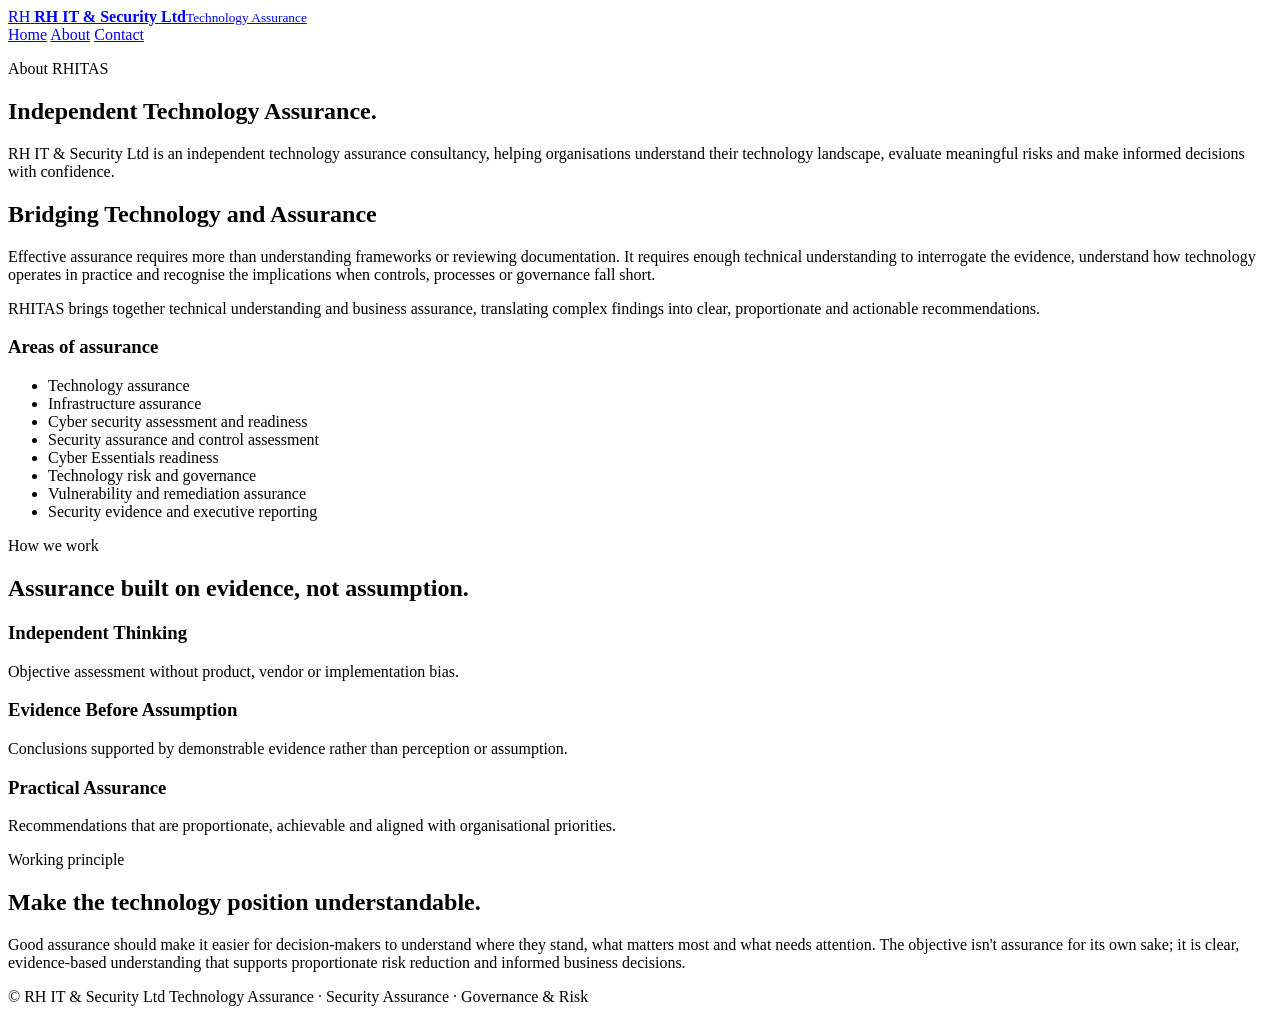
==== rhitas/about.html @ f2caf291 "Populated Websites with all working and Dev sites" ====
<!doctype html>
<html lang="en-GB">
<head>
  <meta charset="utf-8">
  <meta name="viewport" content="width=device-width, initial-scale=1">
  <meta name="description" content="RH IT & Security Ltd — independent technology assurance consultancy, bridging technology and assurance through evidence-based assessment, practical governance and clear business reporting.">
  <title>About | RH IT & Security Ltd</title>
  <link rel="stylesheet" href="/css/style.css">
</head>
<body>
<header class="site-header">
  <div class="container nav-wrap">
    <a class="brand" href="/" aria-label="RH IT & Security Ltd home">
      <span class="brand-mark">RH</span>
      <span><strong>RH IT &amp; Security Ltd</strong><small>Technology Assurance</small></span>
    </a>
    <nav aria-label="Primary navigation">
      <a href="/">Home</a>
      <a class="active" href="/about.html">About</a>
      <a href="/contact.html">Contact</a>
    </nav>
  </div>
</header>

<main>
  <section class="page-hero">
    <div class="container narrow">
      <p class="eyebrow">About RHITAS</p>
      <h1>Independent Technology Assurance.</h1>
      <p class="lead">RH IT &amp; Security Ltd is an independent technology assurance consultancy, helping organisations understand their technology landscape, evaluate meaningful risks and make informed decisions with confidence.</p>
    </div>
  </section>

  <section class="section">
    <div class="container two-col">
      <div>
        <h2>Bridging Technology and Assurance</h2>
        <p>Effective assurance requires more than understanding frameworks or reviewing documentation. It requires enough technical understanding to interrogate the evidence, understand how technology operates in practice and recognise the implications when controls, processes or governance fall short.</p>
        <p>RHITAS brings together technical understanding and business assurance, translating complex findings into clear, proportionate and actionable recommendations.</p>
      </div>

      <div class="side-panel">
        <h3>Areas of assurance</h3>
        <ul>
          <li>Technology assurance</li>
          <li>Infrastructure assurance</li>
          <li>Cyber security assessment and readiness</li>
          <li>Security assurance and control assessment</li>
          <li>Cyber Essentials readiness</li>
          <li>Technology risk and governance</li>
          <li>Vulnerability and remediation assurance</li>
          <li>Security evidence and executive reporting</li>
        </ul>
      </div>
    </div>
  </section>

  <section class="section muted">
    <div class="container">
      <p class="eyebrow">How we work</p>
      <h2>Assurance built on evidence, not assumption.</h2>
      <div class="cards">
        <article class="card">
          <h3>Independent Thinking</h3>
          <p>Objective assessment without product, vendor or implementation bias.</p>
        </article>
        <article class="card">
          <h3>Evidence Before Assumption</h3>
          <p>Conclusions supported by demonstrable evidence rather than perception or assumption.</p>
        </article>
        <article class="card">
          <h3>Practical Assurance</h3>
          <p>Recommendations that are proportionate, achievable and aligned with organisational priorities.</p>
        </article>
      </div>
    </div>
  </section>

  <section class="section">
    <div class="container narrow">
      <p class="eyebrow">Working principle</p>
      <h2>Make the technology position understandable.</h2>
      <p>Good assurance should make it easier for decision-makers to understand where they stand, what matters most and what needs attention. The objective isn't assurance for its own sake; it is clear, evidence-based understanding that supports proportionate risk reduction and informed business decisions.</p>
    </div>
  </section>
</main>

<footer class="site-footer">
  <div class="container footer-wrap">
    <span>© RH IT &amp; Security Ltd</span>
    <span>Technology Assurance · Security Assurance · Governance &amp; Risk</span>
  </div>
</footer>
</body>
</html>
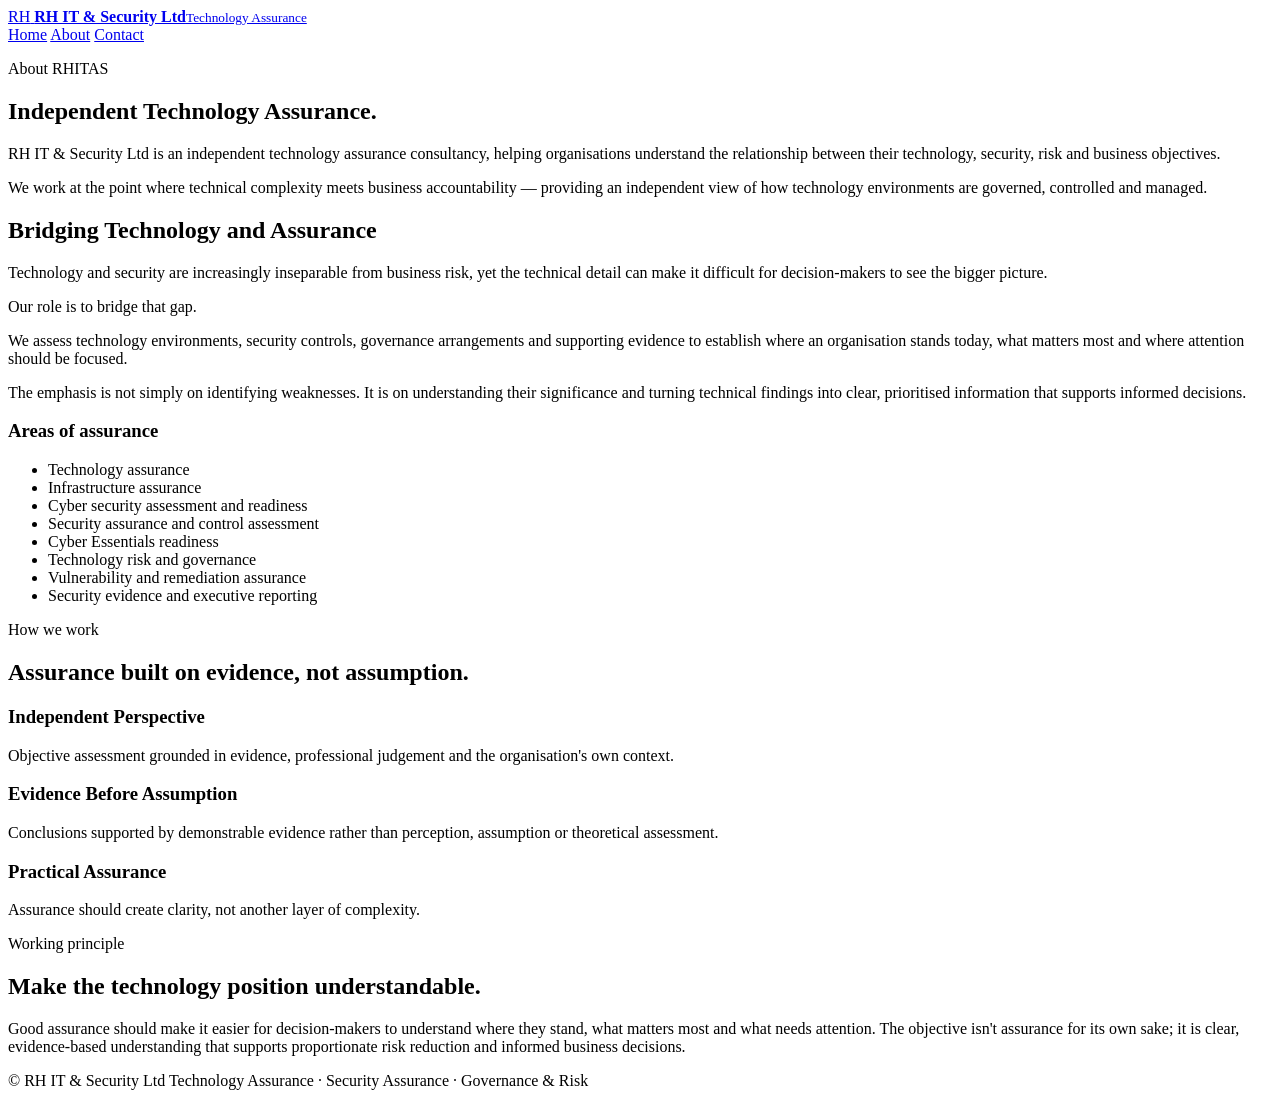
==== commit 0a24c956: "Refine RHITAS About page positioning" ====
--- a/rhitas/about.html
+++ b/rhitas/about.html
@@ -27,7 +27,8 @@
     <div class="container narrow">
       <p class="eyebrow">About RHITAS</p>
       <h1>Independent Technology Assurance.</h1>
-      <p class="lead">RH IT &amp; Security Ltd is an independent technology assurance consultancy, helping organisations understand their technology landscape, evaluate meaningful risks and make informed decisions with confidence.</p>
+      <p class="lead">RH IT &amp; Security Ltd is an independent technology assurance consultancy, helping organisations understand the relationship between their technology, security, risk and business objectives.</p>
+      <p>We work at the point where technical complexity meets business accountability — providing an independent view of how technology environments are governed, controlled and managed.</p>
     </div>
   </section>
 
@@ -35,8 +36,10 @@
     <div class="container two-col">
       <div>
         <h2>Bridging Technology and Assurance</h2>
-        <p>Effective assurance requires more than understanding frameworks or reviewing documentation. It requires enough technical understanding to interrogate the evidence, understand how technology operates in practice and recognise the implications when controls, processes or governance fall short.</p>
-        <p>RHITAS brings together technical understanding and business assurance, translating complex findings into clear, proportionate and actionable recommendations.</p>
+        <p>Technology and security are increasingly inseparable from business risk, yet the technical detail can make it difficult for decision-makers to see the bigger picture.</p>
+        <p>Our role is to bridge that gap.</p>
+        <p>We assess technology environments, security controls, governance arrangements and supporting evidence to establish where an organisation stands today, what matters most and where attention should be focused.</p>
+        <p>The emphasis is not simply on identifying weaknesses. It is on understanding their significance and turning technical findings into clear, prioritised information that supports informed decisions.</p>
       </div>
 
       <div class="side-panel">
@@ -61,17 +64,19 @@
       <h2>Assurance built on evidence, not assumption.</h2>
       <div class="cards">
         <article class="card">
-          <h3>Independent Thinking</h3>
-          <p>Objective assessment without product, vendor or implementation bias.</p>
-        </article>
-        <article class="card">
-          <h3>Evidence Before Assumption</h3>
-          <p>Conclusions supported by demonstrable evidence rather than perception or assumption.</p>
-        </article>
-        <article class="card">
-          <h3>Practical Assurance</h3>
-          <p>Recommendations that are proportionate, achievable and aligned with organisational priorities.</p>
-        </article>
+  <h3>Independent Perspective</h3>
+  <p>Objective assessment grounded in evidence, professional judgement and the organisation's own context.</p>
+</article>
+
+<article class="card">
+  <h3>Evidence Before Assumption</h3>
+  <p>Conclusions supported by demonstrable evidence rather than perception, assumption or theoretical assessment.</p>
+</article>
+
+<article class="card">
+  <h3>Practical Assurance</h3>
+  <p>Assurance should create clarity, not another layer of complexity.</p>
+</article>
       </div>
     </div>
   </section>
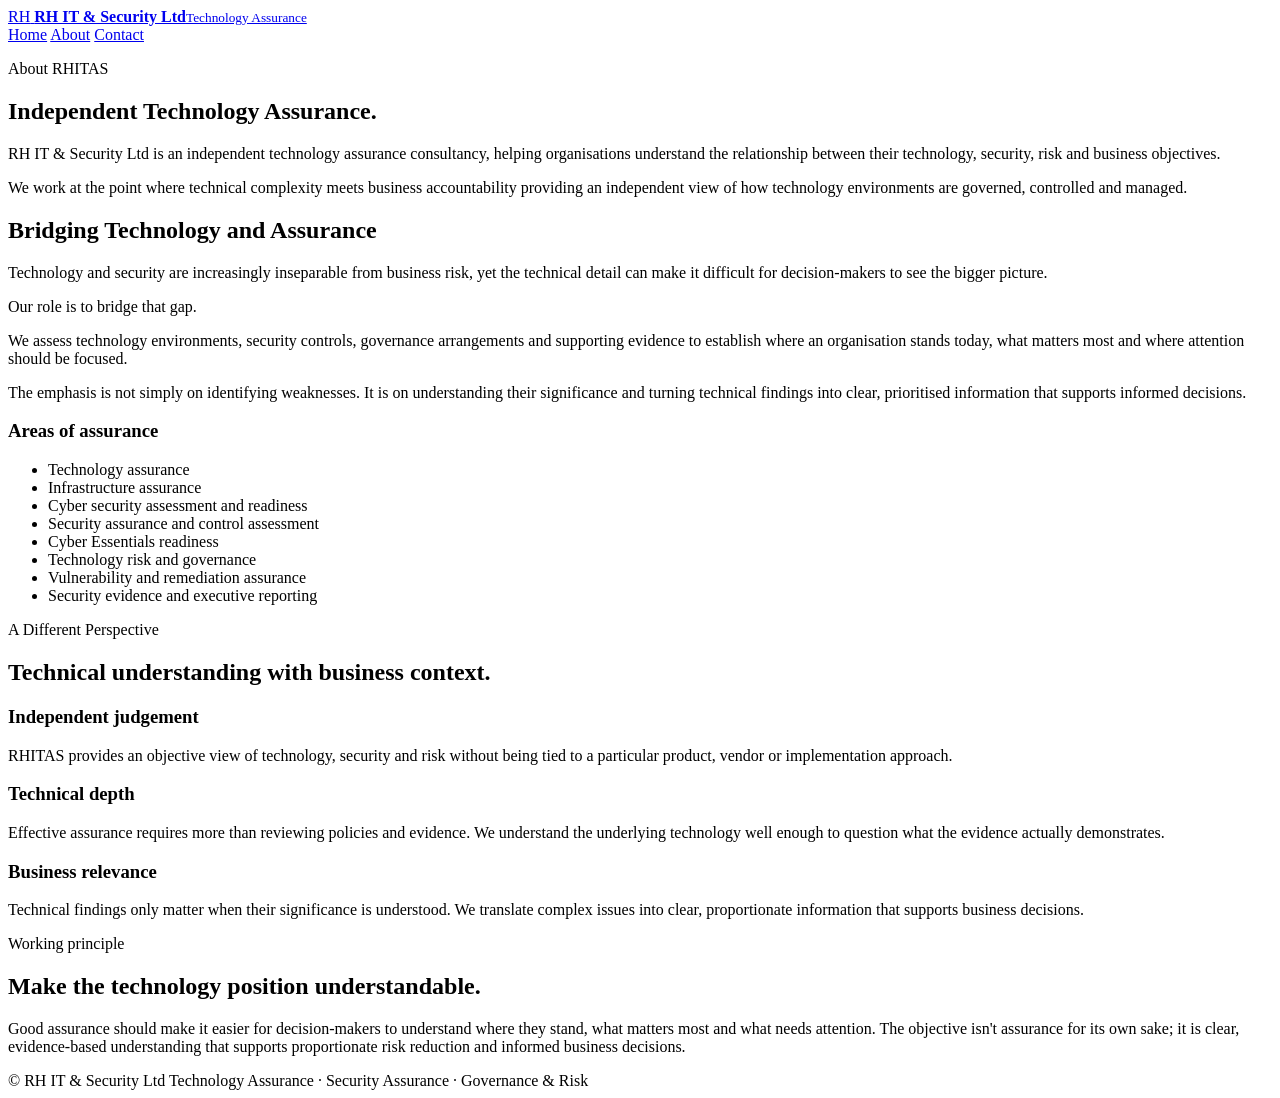
==== commit de59d9d6: "Rebuild About to remove duplication on Home page" ====
--- a/rhitas/about.html
+++ b/rhitas/about.html
@@ -28,7 +28,7 @@
       <p class="eyebrow">About RHITAS</p>
       <h1>Independent Technology Assurance.</h1>
       <p class="lead">RH IT &amp; Security Ltd is an independent technology assurance consultancy, helping organisations understand the relationship between their technology, security, risk and business objectives.</p>
-      <p>We work at the point where technical complexity meets business accountability — providing an independent view of how technology environments are governed, controlled and managed.</p>
+      <p class="lead">We work at the point where technical complexity meets business accountability providing an independent view of how technology environments are governed, controlled and managed.</p>
     </div>
   </section>
 
@@ -60,22 +60,22 @@
 
   <section class="section muted">
     <div class="container">
-      <p class="eyebrow">How we work</p>
-      <h2>Assurance built on evidence, not assumption.</h2>
+      <p class="eyebrow">A Different Perspective</p>
+      <h2>Technical understanding with business context.</h2>
       <div class="cards">
         <article class="card">
-  <h3>Independent Perspective</h3>
-  <p>Objective assessment grounded in evidence, professional judgement and the organisation's own context.</p>
+  <h3>Independent judgement</h3>
+  <p>RHITAS provides an objective view of technology, security and risk without being tied to a particular product, vendor or implementation approach.</p>
 </article>
 
 <article class="card">
-  <h3>Evidence Before Assumption</h3>
-  <p>Conclusions supported by demonstrable evidence rather than perception, assumption or theoretical assessment.</p>
+  <h3>Technical depth</h3>
+  <p>Effective assurance requires more than reviewing policies and evidence. We understand the underlying technology well enough to question what the evidence actually demonstrates.</p>
 </article>
 
 <article class="card">
-  <h3>Practical Assurance</h3>
-  <p>Assurance should create clarity, not another layer of complexity.</p>
+  <h3>Business relevance</h3>
+  <p>Technical findings only matter when their significance is understood. We translate complex issues into clear, proportionate information that supports business decisions.</p>
 </article>
       </div>
     </div>
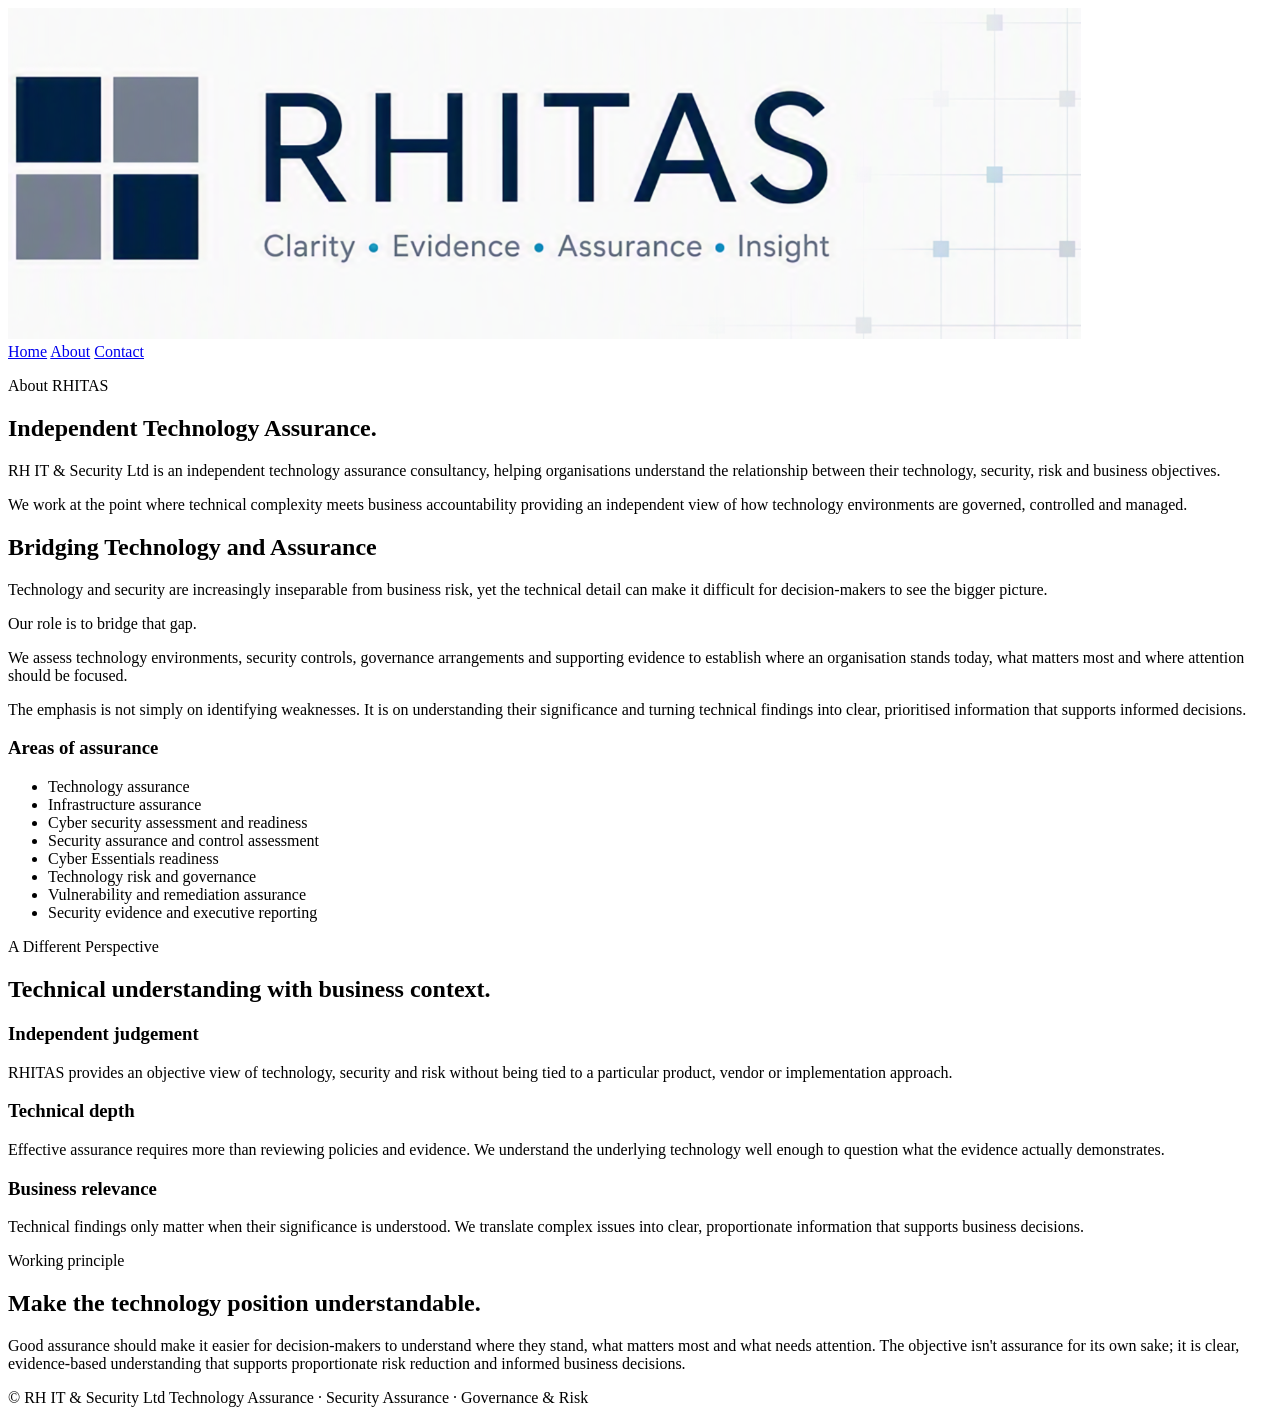
==== commit f38d7caf: "Applied Image to About and Contact pages" ====
--- a/rhitas/about.html
+++ b/rhitas/about.html
@@ -11,12 +11,12 @@
 <header class="site-header">
   <div class="container nav-wrap">
     <a class="brand" href="/" aria-label="RH IT & Security Ltd home">
-      <span class="brand-mark">RH</span>
-      <span><strong>RH IT &amp; Security Ltd</strong><small>Technology Assurance</small></span>
+      <img src="images/banner_header.png" alt="RHITAS - Clarity, Evidence, Assurance, Insight">
     </a>
+
     <nav aria-label="Primary navigation">
-      <a href="/">Home</a>
-      <a class="active" href="/about.html">About</a>
+      <a class="active" href="/">Home</a>
+      <a href="/about.html">About</a>
       <a href="/contact.html">Contact</a>
     </nav>
   </div>
